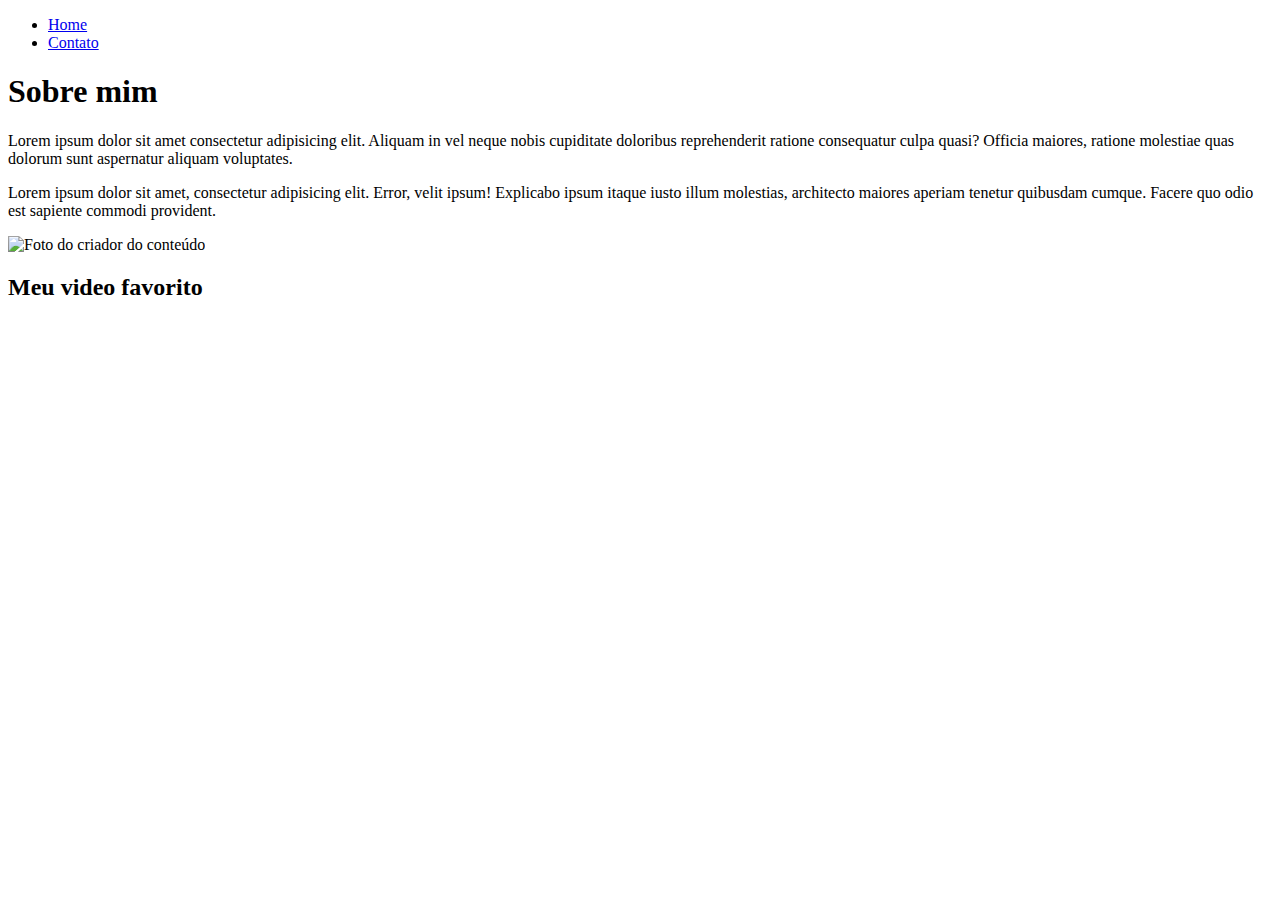
==== index.html @ 7018eec3 "Estrutura HTML" ====
<!DOCTYPE html>
<html lang="pt-br">

<head>
    <meta charset="UTF-8">
    <meta name="viewport" content="width=device-width, initial-scale=1.0">
    <title>Meu Perfil</title>
</head>

<body>
    <ul>
        <li>
            <a href="index.html">Home</a>
        </li>
        <li>
            <a href="contato.html">Contato</a>
        </li>
    </ul>
    <h1>Sobre mim</h1>

    <p>
        Lorem ipsum dolor sit amet consectetur adipisicing elit. Aliquam in vel neque nobis cupiditate doloribus
        reprehenderit ratione consequatur culpa quasi? Officia maiores, ratione molestiae quas dolorum sunt aspernatur
        aliquam voluptates.
    </p>
    <p>
        Lorem ipsum dolor sit amet, consectetur adipisicing elit. Error, velit ipsum! Explicabo ipsum itaque iusto illum
        molestias, architecto maiores aperiam tenetur quibusdam cumque. Facere quo odio est sapiente commodi provident.
    </p>

    <img src="" alt="Foto do criador do conteúdo">

    <h2>Meu video favorito</h2>

    <iframe width="560" height="315" src="https://www.youtube.com/embed/_Qux62mtDFc?si=lFeqyvKjJlsuhY-1"
        title="YouTube video player" frameborder="0"
        allow="accelerometer; autoplay; clipboard-write; encrypted-media; gyroscope; picture-in-picture; web-share"
        referrerpolicy="strict-origin-when-cross-origin" allowfullscreen></iframe>

</body>

</html>
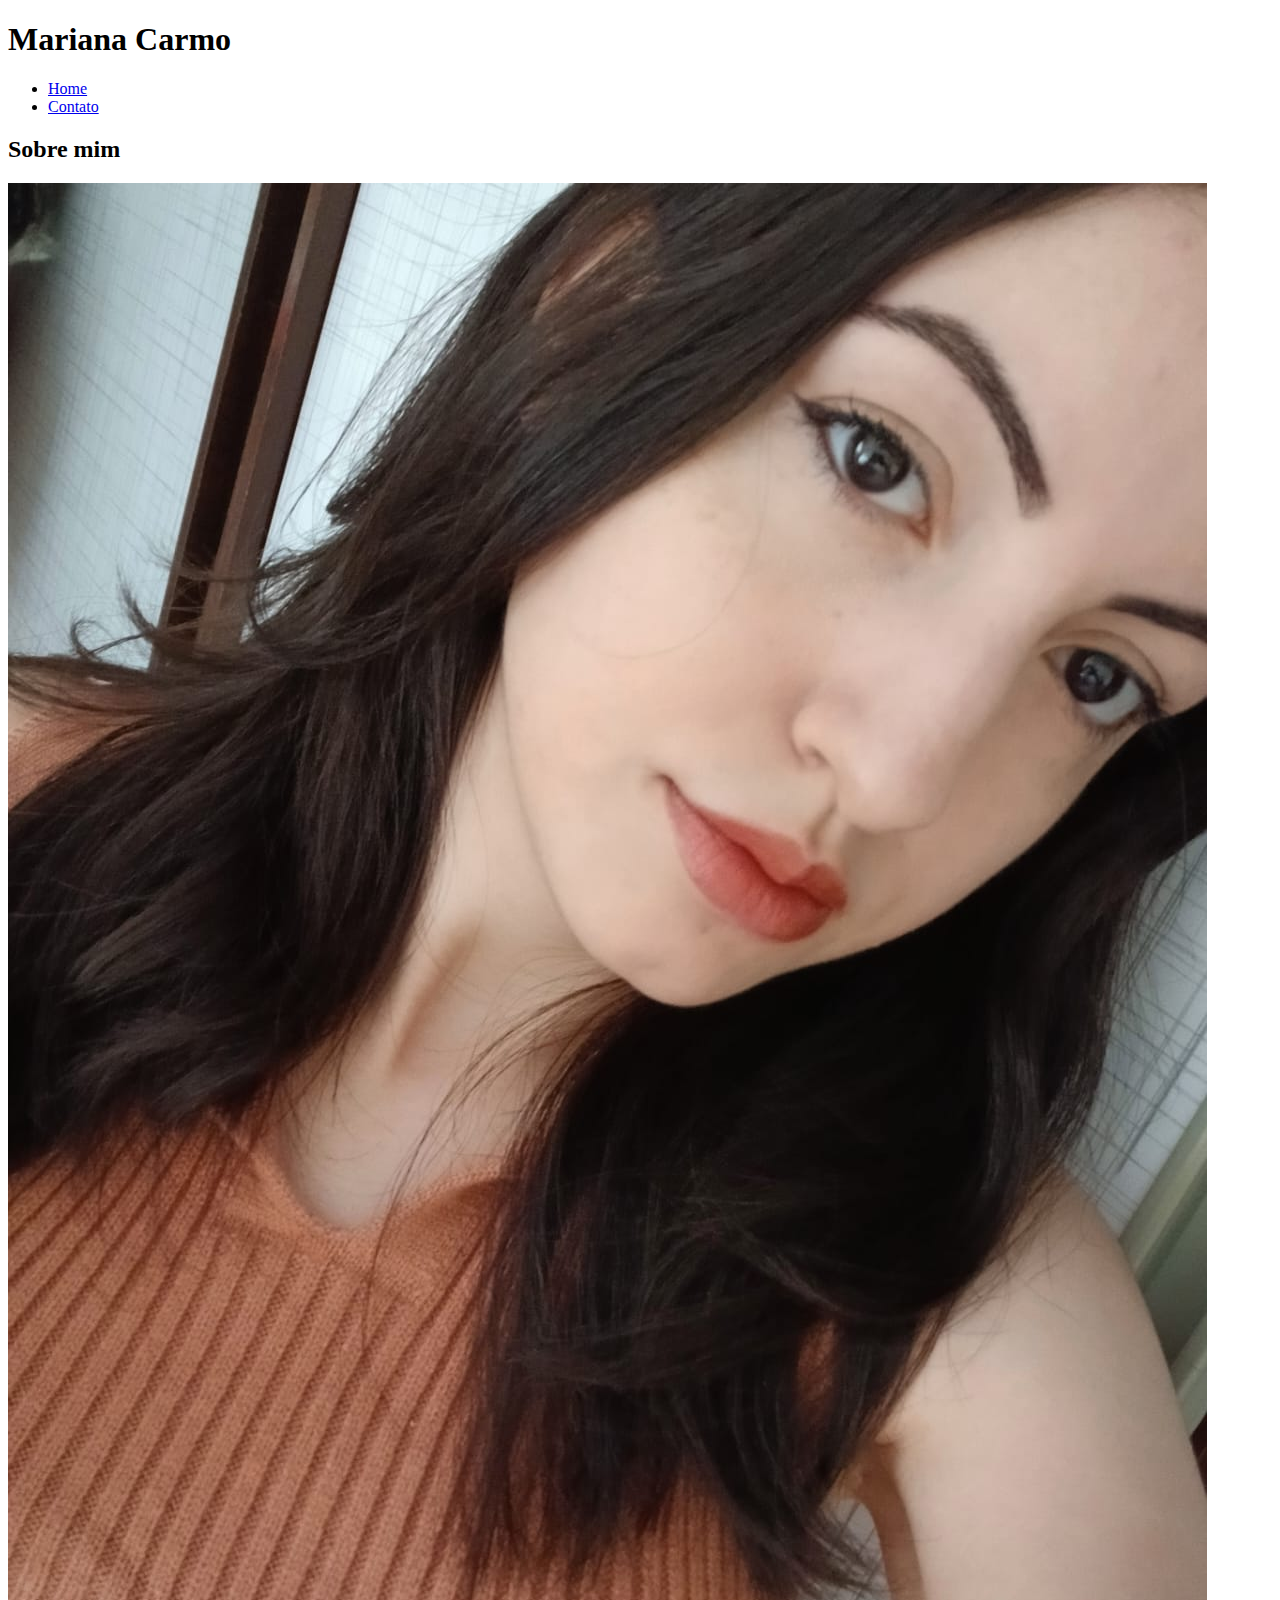
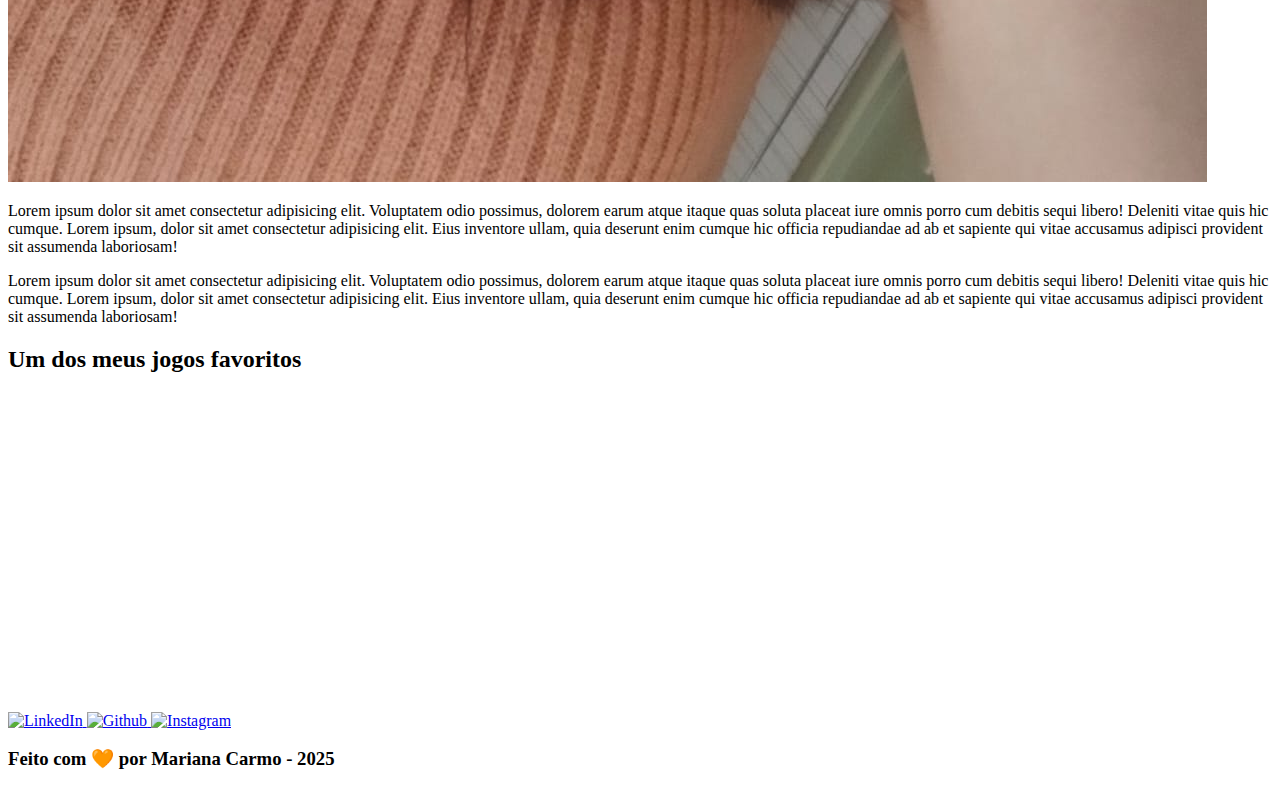
==== commit 668d9b34: "Corrigindo estrutura HTML" ====
--- a/index.html
+++ b/index.html
@@ -2,41 +2,117 @@
 <html lang="pt-br">
 
 <head>
+    <meta name="description" content="Projeto Portfólio">
+    <meta name="author" content="Mariana Carmo">
+    <meta name="keywords" content="HTML, CSS, JavaScript">
     <meta charset="UTF-8">
     <meta name="viewport" content="width=device-width, initial-scale=1.0">
     <title>Meu Perfil</title>
+    <link rel="stylesheet" href="assets/css/style.css">
 </head>
 
 <body>
-    <ul>
-        <li>
-            <a href="index.html">Home</a>
-        </li>
-        <li>
-            <a href="contato.html">Contato</a>
-        </li>
-    </ul>
-    <h1>Sobre mim</h1>
+    <!-- Cabeçalho da Página (header) -->
+    <header>
+        <!-- Div Conteudo do Cabeçalho -->
+        <div id="header_content">
+            <!-- Titulo do Cabeçalho -->
+            <div id="titulo">
+                <h1>Mariana Carmo</h1>
+            </div>
 
-    <p>
-        Lorem ipsum dolor sit amet consectetur adipisicing elit. Aliquam in vel neque nobis cupiditate doloribus
-        reprehenderit ratione consequatur culpa quasi? Officia maiores, ratione molestiae quas dolorum sunt aspernatur
-        aliquam voluptates.
-    </p>
-    <p>
-        Lorem ipsum dolor sit amet, consectetur adipisicing elit. Error, velit ipsum! Explicabo ipsum itaque iusto illum
-        molestias, architecto maiores aperiam tenetur quibusdam cumque. Facere quo odio est sapiente commodi provident.
-    </p>
+            <!-- Conteudo do Menu da Página (header) -->
+            <div id="menu">
+                <nav>
+                    <ul id="menu">
+                        <li>
+                            <a href="index.html">Home</a>
+                        </li>
+                        <li>
+                            <a href="contato.html">Contato</a>
+                        </li>
+                    </ul>
+                </nav>
 
-    <img src="" alt="Foto do criador do conteúdo">
+            </div>
+        </div>
+    </header>
 
-    <h2>Meu video favorito</h2>
+    <!-- Seção Principal da Página (main) -->
+    <main>
+        <!-- Seção Sobre você -->
+        <section id="about">
+            <!-- Título da Seção -->
+            <h2>Sobre mim</h2>
+            <!-- Conteúdo da Seção -->
+            <div id="conteudo">
 
-    <iframe width="560" height="315" src="https://www.youtube.com/embed/_Qux62mtDFc?si=lFeqyvKjJlsuhY-1"
-        title="YouTube video player" frameborder="0"
-        allow="accelerometer; autoplay; clipboard-write; encrypted-media; gyroscope; picture-in-picture; web-share"
-        referrerpolicy="strict-origin-when-cross-origin" allowfullscreen></iframe>
+                <!-- Imagem do criador do conteúdo -->
+                <img src="./assets/img/foto-mariana.jpeg" alt="Foto do criador desse conteudo" />
 
+                <!-- Texto sobre o criador do conteúdo -->
+                <article id="sobre_texto">
+                    <p>
+                        Lorem ipsum dolor sit amet consectetur adipisicing
+                        elit. Voluptatem odio possimus, dolorem earum atque
+                        itaque quas soluta placeat iure omnis porro cum
+                        debitis sequi libero! Deleniti vitae quis hic
+                        cumque. Lorem ipsum, dolor sit amet consectetur
+                        adipisicing elit. Eius inventore ullam, quia
+                        deserunt enim cumque hic officia repudiandae ad ab
+                        et sapiente qui vitae accusamus adipisci provident
+                        sit assumenda laboriosam!
+                    </p>
+                    <p>
+                        Lorem ipsum dolor sit amet consectetur adipisicing
+                        elit. Voluptatem odio possimus, dolorem earum atque
+                        itaque quas soluta placeat iure omnis porro cum
+                        debitis sequi libero! Deleniti vitae quis hic
+                        cumque. Lorem ipsum, dolor sit amet consectetur
+                        adipisicing elit. Eius inventore ullam, quia
+                        deserunt enim cumque hic officia repudiandae ad ab
+                        et sapiente qui vitae accusamus adipisci provident
+                        sit assumenda laboriosam!
+                    </p>
+                </article>
+        </section>
+
+        <!-- Seção contendo um vídeo de sua preferência -->
+        <section id="video">
+            <!-- Título da Seção -->
+            <h2>Um dos meus jogos favoritos</h2>
+
+            <!-- Vídeo da Seção -->
+            <div class="youtube">
+                <iframe width="560" height="315" src="https://www.youtube.com/embed/kXZoKdr-xeo?si=S3weyrJk7y1-ibDK"
+                    title="YouTube video player" frameborder="0"
+                    allow="accelerometer; autoplay; clipboard-write; encrypted-media; gyroscope; picture-in-picture; web-share"
+                    referrerpolicy="strict-origin-when-cross-origin" allowfullscreen></iframe>
+            </div>
+        </section>
+    </main>
+
+    <!-- Rodapé da Página (footer) -->
+    <footer>
+        <!-- Seção de Contato - Redes Sociais-->
+        <section id="redes_sociais">
+
+            <a href="https://www.linkedin.com/in/mariana-pimentel-frontend/">
+                <img src="assets/img/linkedin.svg" alt="LinkedIn" />
+            </a>
+            <a href="https://github.com/MariPimentelCarmo">
+                <img src="assets/img/github.svg" alt="Github" />
+            </a>
+            <a href="https://www.instagram.com/maripcarmo/">
+                <img src="assets/img/instagram.svg" alt="Instagram" />
+            </a>
+
+        </section>
+
+        <h3>
+            Feito com 🧡 por Mariana Carmo - 2025
+        </h3>
+    </footer>
 </body>
 
 </html>--- a/assets/css/style.css
+++ b/assets/css/style.css
@@ -0,0 +1,7 @@
+/*
+    Estilos da página index.html
+*/
+
+/*
+    Estilos da página contato.html
+*/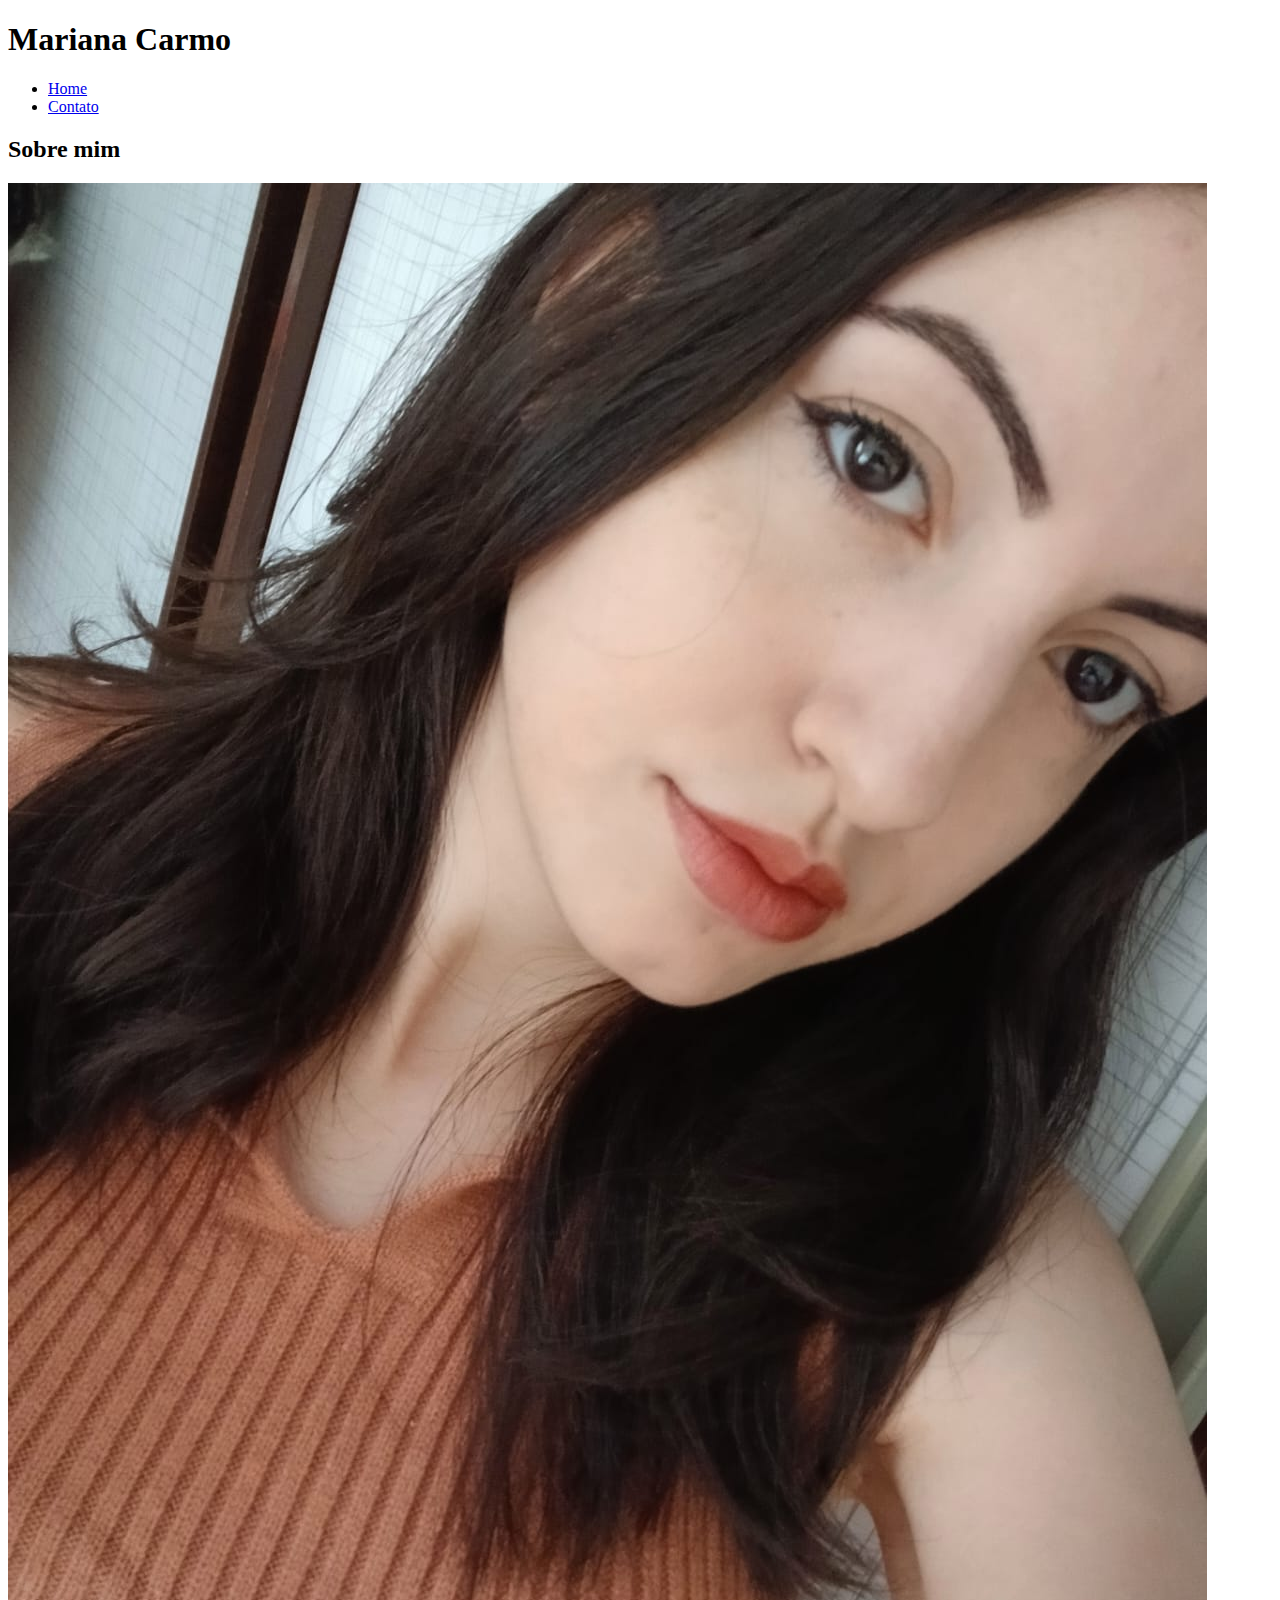
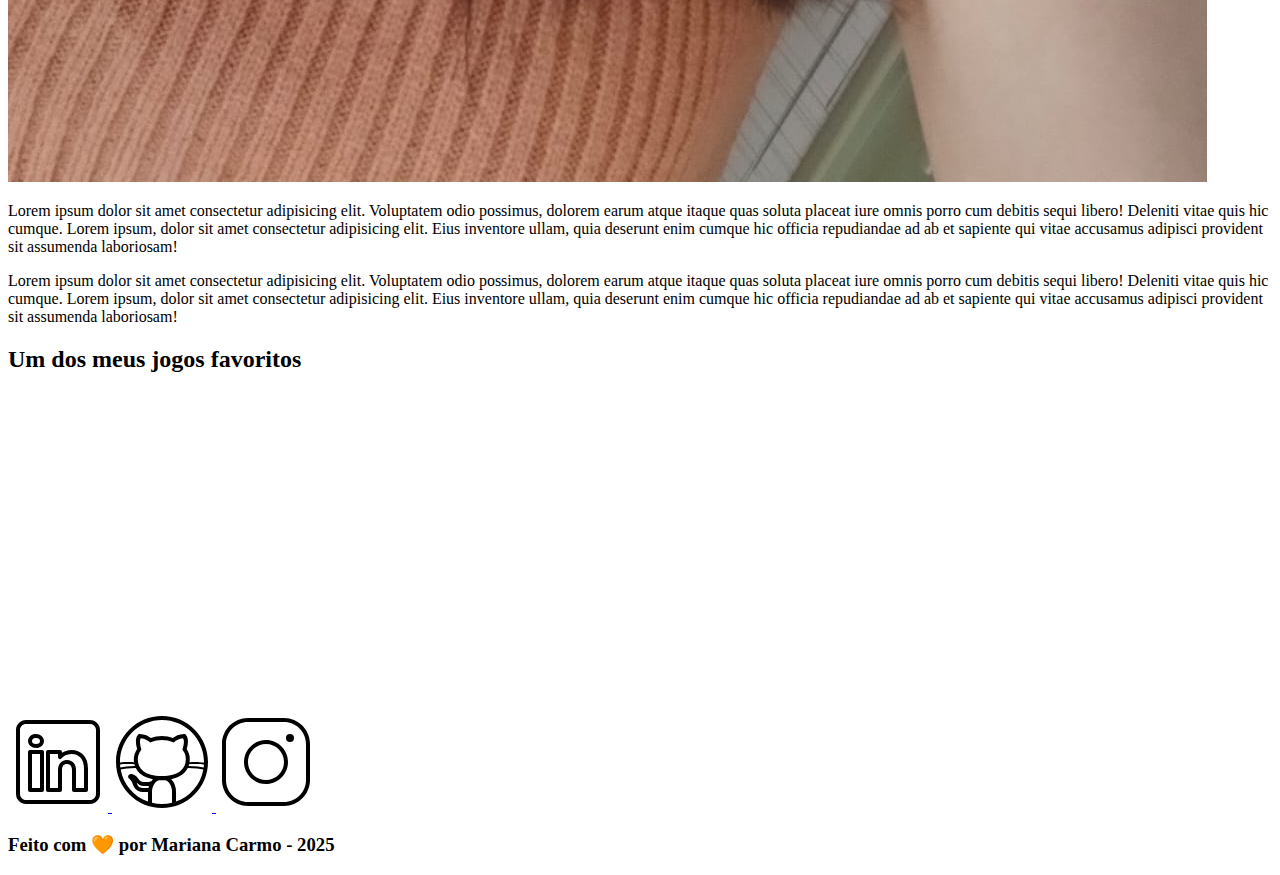
==== commit 1e4b5412: "Corrigindo estrutura da página contatos" ====
--- a/index.html
+++ b/index.html
@@ -9,6 +9,7 @@
     <meta name="viewport" content="width=device-width, initial-scale=1.0">
     <title>Meu Perfil</title>
     <link rel="stylesheet" href="assets/css/style.css">
+    <link rel="icon" type="image/svg" href="./assets/img/menina.png" />
 </head>
 
 <body>
